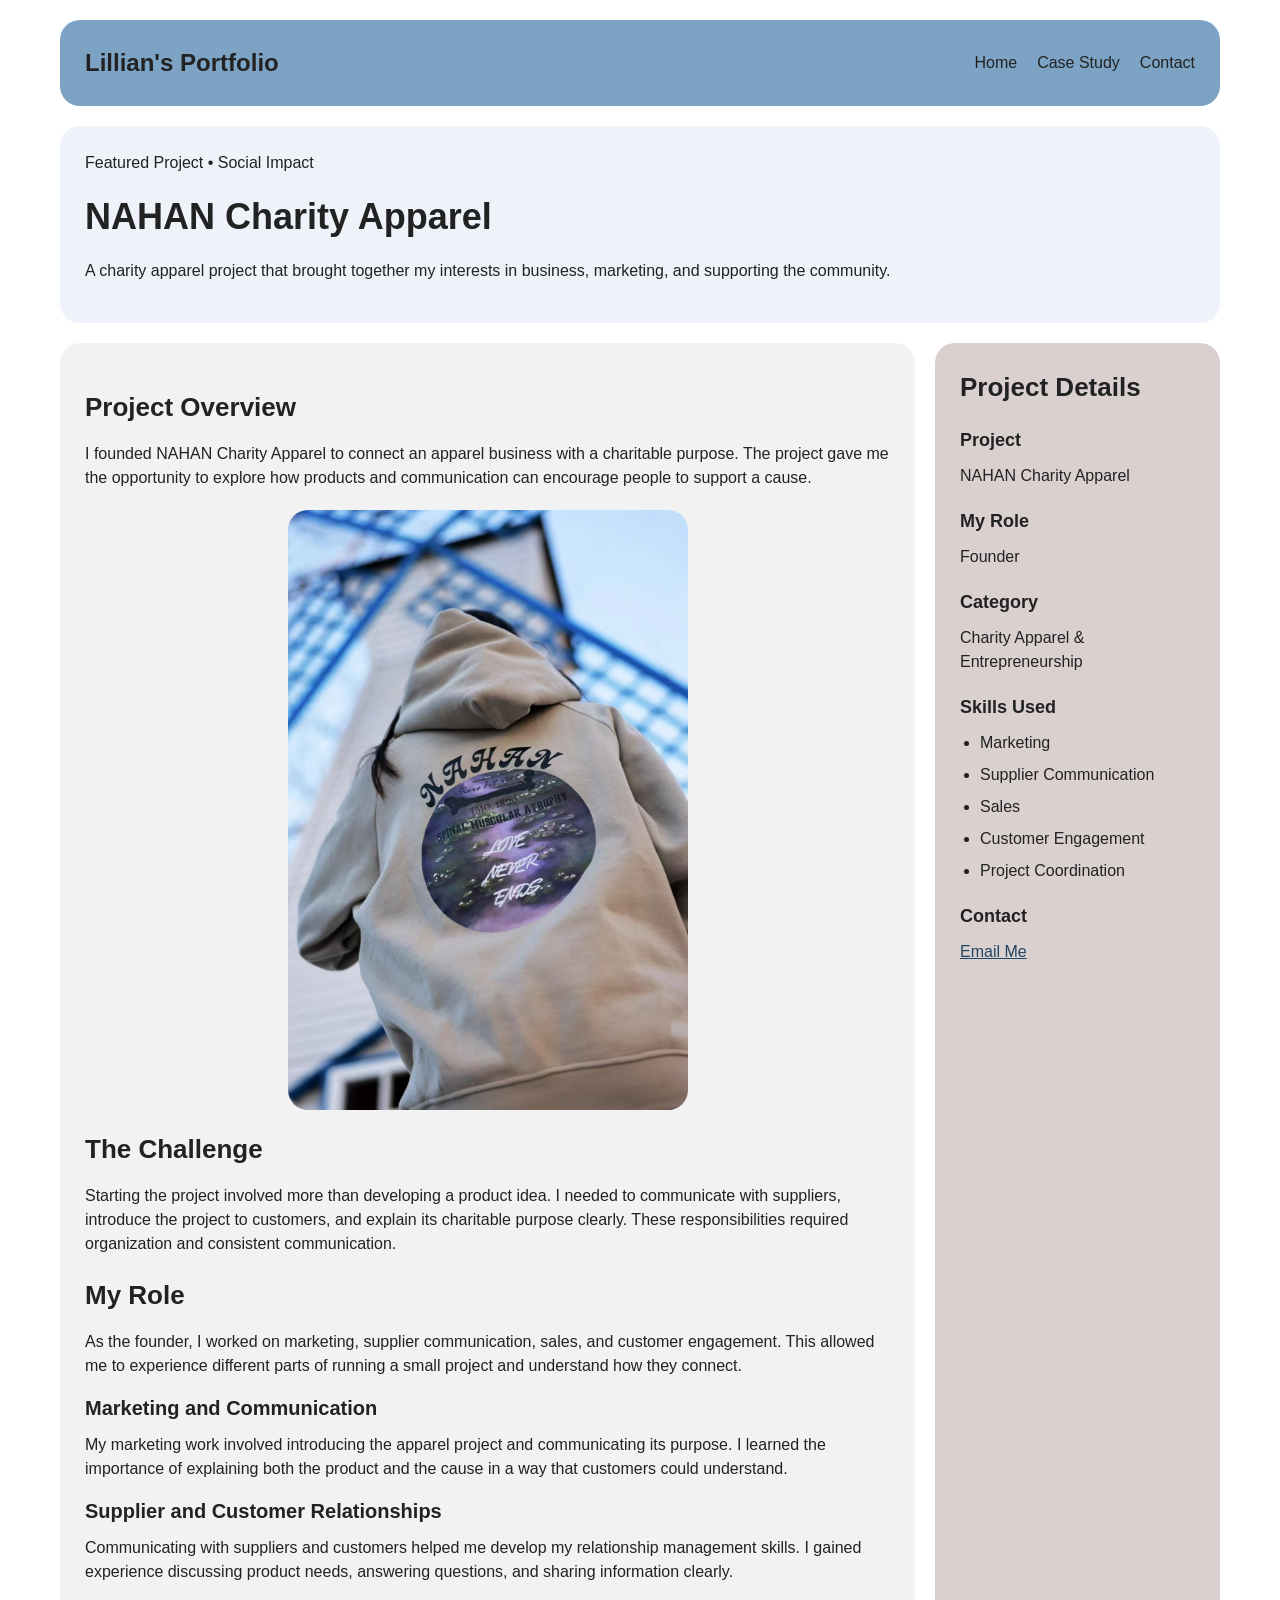
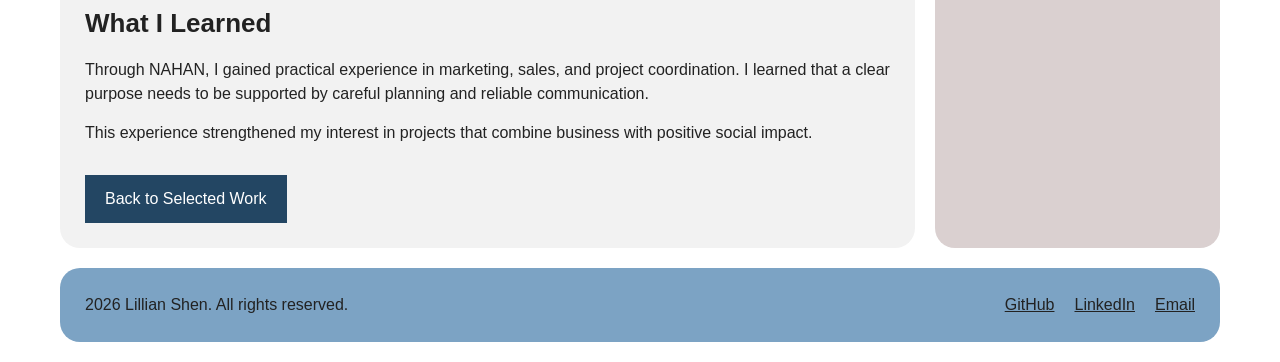
==== detail.html @ c2bb6942 "finish" ====
<!DOCTYPE html>
<html lang="en">

<head>
    <meta charset="UTF-8">
    <meta name="viewport" content="width=device-width, initial-scale=1.0">
    <title>NAHAN Charity Apparel | Lillian's Portfolio</title>
    <link rel="stylesheet" href="css/style.css">
</head>

<body>

    <div class="page-wrapper">

        <!-- Header -->
        <header class="header">
            <a class="brand" href="index.html">
                Lillian's Portfolio
            </a>

            <nav class="nav">
                <a href="index.html">Home</a>
                <a href="detail.html">Case Study</a>
                <a href="index.html#contact">Contact</a>
            </nav>
        </header>

        <main>

            <!-- Project Introduction -->
            <section class="detail-hero">
                <p class="eyebrow">Featured Project • Social Impact</p>

                <h1>NAHAN Charity Apparel</h1>

                <p>
                    A charity apparel project that brought together
                    my interests in business, marketing, and
                    supporting the community.
                </p>
            </section>

            <!-- Main article and sidebar -->
            <div class="content-grid">

                <article class="article-body">

                    <h2>Project Overview</h2>

                    <p>
                        I founded NAHAN Charity Apparel to connect
                        an apparel business with a charitable purpose.
                        The project gave me the opportunity to explore
                        how products and communication can encourage
                        people to support a cause.
                    </p>
                    
                    <img class="project-image" src="images/NAHAN.JPG"alt="NAHAN Charity Apparel clothing">

                    <h2>The Challenge</h2>

                    <p>
                        Starting the project involved more than developing
                        a product idea. I needed to communicate with
                        suppliers, introduce the project to customers,
                        and explain its charitable purpose clearly.
                        These responsibilities required organization
                        and consistent communication.
                    </p>

                    <h2>My Role</h2>

                    <p>
                        As the founder, I worked on marketing, supplier
                        communication, sales, and customer engagement.
                        This allowed me to experience different parts
                        of running a small project and understand how
                        they connect.
                    </p>

                    <h3>Marketing and Communication</h3>

                    <p>
                        My marketing work involved introducing the apparel
                        project and communicating its purpose. I learned
                        the importance of explaining both the product
                        and the cause in a way that customers could
                        understand.
                    </p>

                    <h3>Supplier and Customer Relationships</h3>

                    <p>
                        Communicating with suppliers and customers helped
                        me develop my relationship management skills.
                        I gained experience discussing product needs,
                        answering questions, and sharing information
                        clearly.
                    </p>

                    <h2>What I Learned</h2>

                    <p>
                        Through NAHAN, I gained practical experience in
                        marketing, sales, and project coordination.
                        I learned that a clear purpose needs to be
                        supported by careful planning and reliable
                        communication.
                    </p>

                    <p>
                        This experience strengthened my interest in
                        projects that combine business with positive
                        social impact.
                    </p>

                    <a class="button" href="index.html#work">
                        Back to Selected Work
                    </a>

                </article>

                <!-- Project -->
                <aside class="metadata">

                    <h2>Project Details</h2>

                    <h3>Project</h3>
                    <p>NAHAN Charity Apparel</p>

                    <h3>My Role</h3>
                    <p>Founder</p>

                    <h3>Category</h3>
                    <p>Charity Apparel & Entrepreneurship</p>

                    <h3>Skills Used</h3>

                    <ul>
                        <li>Marketing</li>
                        <li>Supplier Communication</li>
                        <li>Sales</li>
                        <li>Customer Engagement</li>
                        <li>Project Coordination</li>
                    </ul>

                    <h3>Contact</h3>

                    <a href="mailto:mingjun.shen@mail.utoronto.ca">
                        Email Me
                    </a>

                </aside>

            </div>

        </main>

        <!-- Footer -->
        <footer class="footer">

            <p>
                2026 Lillian Shen. All rights reserved.
            </p>

            <nav class="social-links">
                <a href="https://github.com/mingjunshen906-lgtm"
                   target="_blank"
                   rel="noopener noreferrer">
                    GitHub
                </a>

                <a href="https://www.linkedin.com/in/mingjun-shen-a990aa388/"
                   target="_blank"
                   rel="noopener noreferrer">
                    LinkedIn
                </a>

                <a href="mailto:mingjun.shen@mail.utoronto.ca">
                    Email
                </a>
            </nav>

        </footer>

    </div>

</body>

</html>
---- css/style.css ----
/* Reset */
* {
    margin: 0;
    padding: 0;
    box-sizing: border-box;
}


body {
    font-family: Arial, sans-serif;
    background-color: #ffffff;
    color: #222;
    line-height: 1.5;
}

.page-wrapper {
    max-width: 1200px;
    margin: 0 auto;
    padding: 20px;

}

h1 {
    font-size: 36px;
    margin-bottom: 15px;
}

h2 {
    font-size: 26px;
    margin-bottom: 15px;
}

h3 {
    font-size: 20px;
    margin-bottom: 10px;
}

p {
    margin-bottom: 15px;
}

a {
    color: #234663;
}

a:hover {
    text-decoration: underline;
}


/* Header */
.header {
    display: flex;
    flex-direction: column;
    gap: 15px;
    background-color: rgb(124, 163, 196);
    padding: 25px;
    border-radius: 20px;
}

.brand {
    font-size: 24px;
    font-weight: bold;
    color: #222;
    text-decoration: none;
}

/* Navigation */
.nav {
    display: flex;
    flex-wrap: wrap;
    gap: 20px;
}

.nav a {
    color: #222;
    text-decoration: none;
}

.nav a:hover {
    text-decoration: underline;
}

/* Hero */
.hero-grid {
    display: grid;
    grid-template-columns: 1fr;
    gap: 20px;
    margin-top: 20px;
}

.hero-intro {
    background-color: #edf3f8;
    padding: 25px;
    border-radius: 20px;
}

.description {
    font-size: 14px;
    font-weight: bold;
    color: #234663;
}

.role,
.experience-role {
    font-weight: bold;
    color: #555;
}

/* Buttons */
.button {
    display: inline-block;
    background-color: #234663;
    color: #ffffff;
    padding: 12px 20px;
    text-decoration: none;
}

.button:hover {
    background-color: #173249;
}

/* Profile */
.profile-panel {
    background-color: rgb(218, 208, 208);
    padding: 25px;
    border-radius: 20px;
}

.profile-image {
    width: 150px;
    height: 150px;
    object-fit: cover;
    border-radius: 50%;
    margin-bottom: 20px;
}

.profile-panel h3 {
    margin-top: 20px;
}

.skills {
    margin-left: 20px;
}

.skills li {
    margin-bottom: 5px;
}

/* Work Section */
.work-section {
    margin-top: 35px;
}

.section-heading {
    margin-bottom: 20px;
}

/* Gallery*/
.cards-gallery {
    display: grid;
    grid-template-columns: 1fr;
    gap: 20px;
}

/* Card*/
.card {
    display: flex;
    flex-direction: column;
    background-color: #f2f2f2;
    padding: 25px;
    border-radius: 20px;
}

.card-category {
    font-size: 14px;
    font-weight: bold;
    color: #234663;
}

.card-featured {
    background-color: rgb(218, 208, 208);
}

.card-link {
    margin-top: auto;
    padding-top: 15px;
    font-weight: bold;
}

/* Contact */
.contact-section {
    background-color: #edf3f8;
    padding: 25px;
    margin-top: 35px;
    border-radius: 20px;
}

/* Footer */
.footer {
    display: flex;
    flex-direction: column;
    gap: 15px;
    background-color: rgb(124, 163, 196);
    padding: 25px;
    margin-top: 20px;
    border-radius: 20px;
}

.footer p {
    margin-bottom: 0;
}

.social-links {
    display: flex;
    flex-wrap: wrap;
    gap: 20px;
}

.social-links a {
    color: #222;
}

/* Desktop home page*/
@media (min-width: 768px) {
    .header {
        flex-direction: row;
        justify-content: space-between;
        align-items: center;
    }

    .hero-grid {
        grid-template-columns: 2fr 1fr;
    }

    .cards-gallery {
        grid-template-columns:
            repeat(auto-fit, minmax(280px, 1fr));
    }

    .footer {
        flex-direction: row;
        justify-content: space-between;
        align-items: center;
    }
}



/* Detail page */
.detail-hero {
    background-color: #edf3f8;
    padding: 25px;
    margin-top: 20px;
    margin-bottom: 20px;
    border-radius: 20px;
}
.content-grid {
    display: grid;
    grid-template-columns: 1fr;
    gap: 20px;
}

/* Main article */
.article-body {
    background-color: #f2f2f2;
    padding: 25px;
    border-radius: 20px;
}

.article-body h2 {
    margin-top: 20px;
    margin-bottom: 15px;
}

.project-image {
    display: block;
    width: 100%;
    max-width: 400px;
    height: auto;
    margin: 20px auto;
    border-radius: 20px;
}

.article-body h3 {
    margin-top: 15px;
}

.article-body .button {
    margin-top: 15px;
}

/* Project sidebar */
.metadata {
    background-color: rgb(218, 208, 208);
    padding: 25px;
    border-radius: 20px;
}

.metadata h3 {
    font-size: 18px;
    margin-top: 20px;
}

.metadata ul {
    margin-left: 20px;
}

.metadata li {
    margin-bottom: 8px;
}

/* Detail page: desktop */
@media (min-width: 768px) {
    .content-grid {
        grid-template-columns: 3fr 1fr;
    }
}
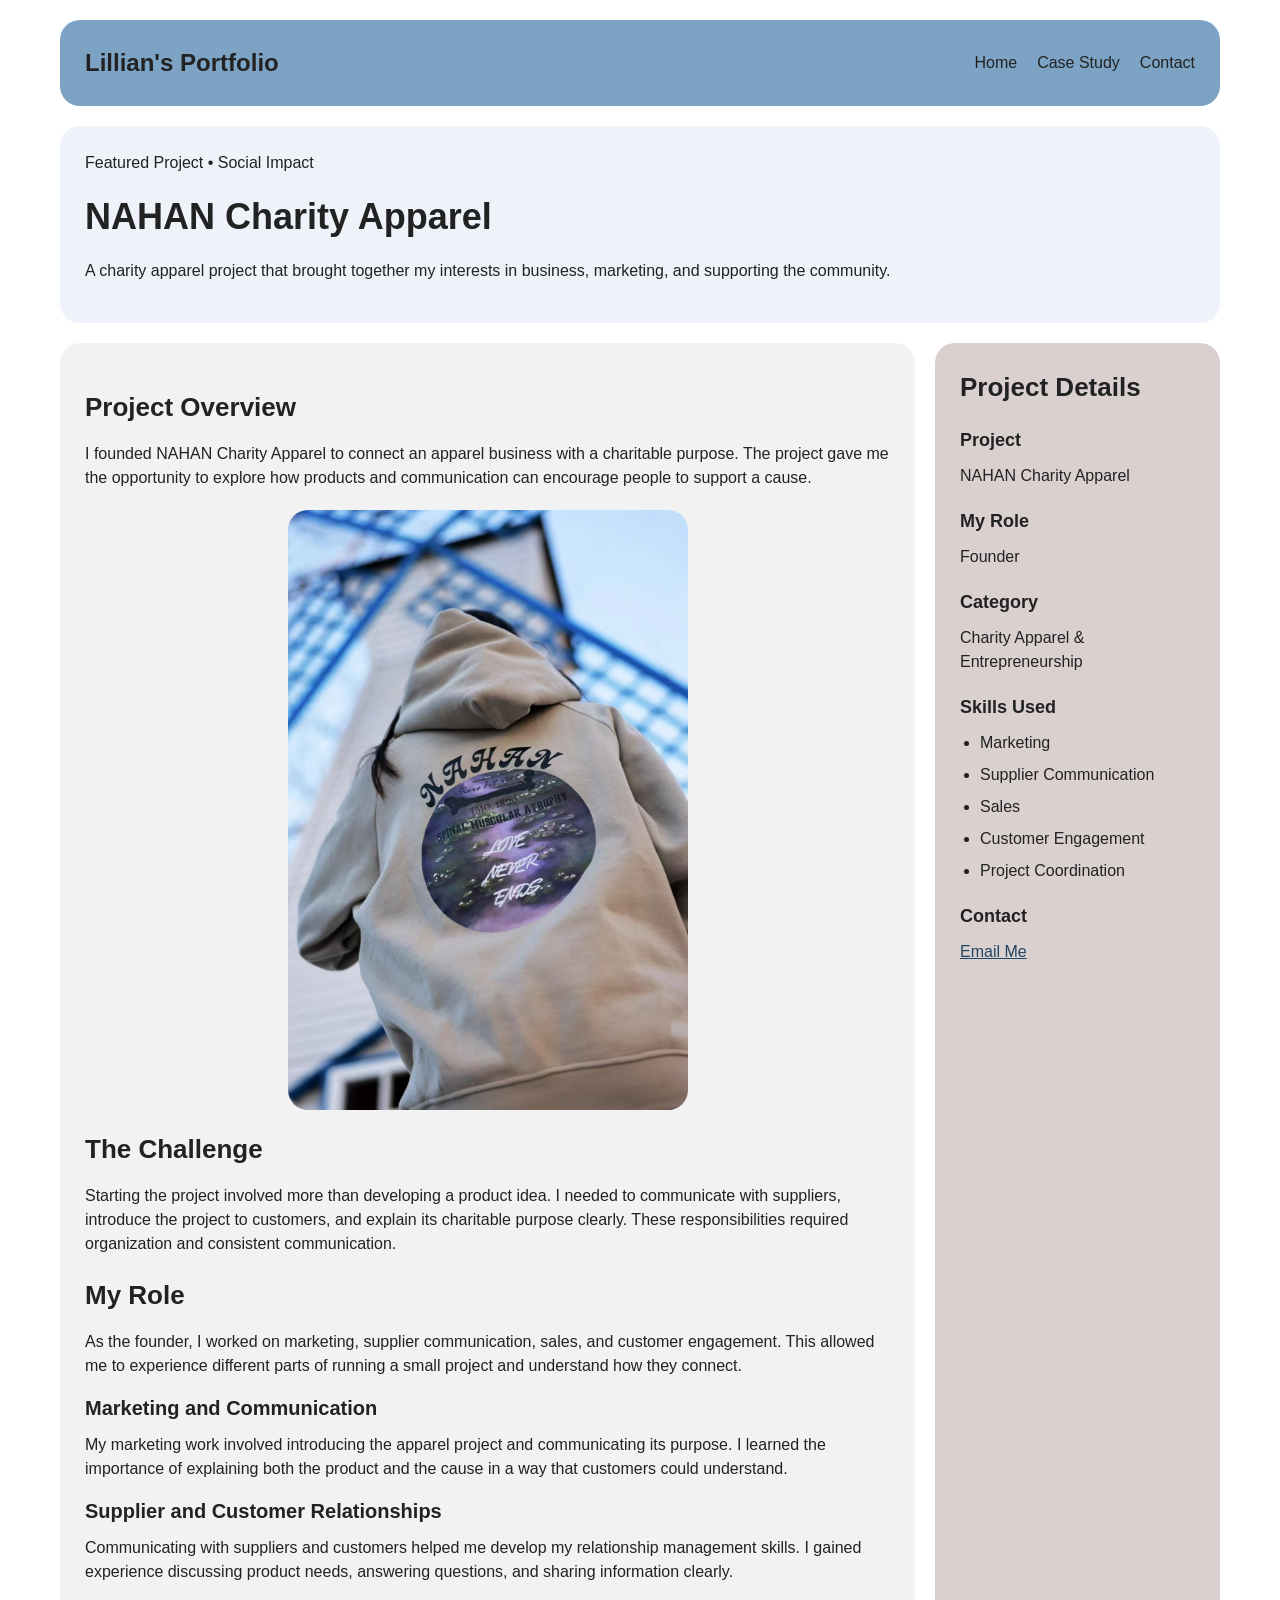
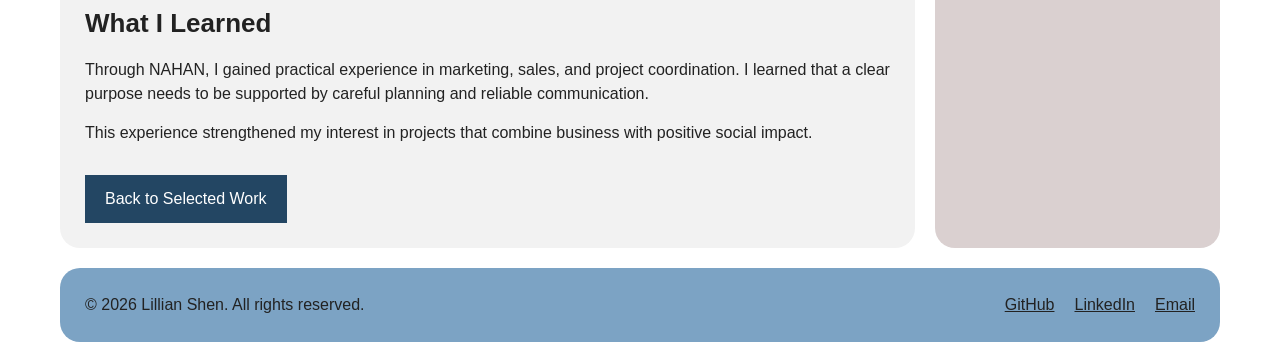
==== commit 95cf8031: "update" ====
--- a/detail.html
+++ b/detail.html
@@ -160,7 +160,7 @@
         <footer class="footer">
 
             <p>
-                2026 Lillian Shen. All rights reserved.
+                © 2026 Lillian Shen. All rights reserved.
             </p>
 
             <nav class="social-links">
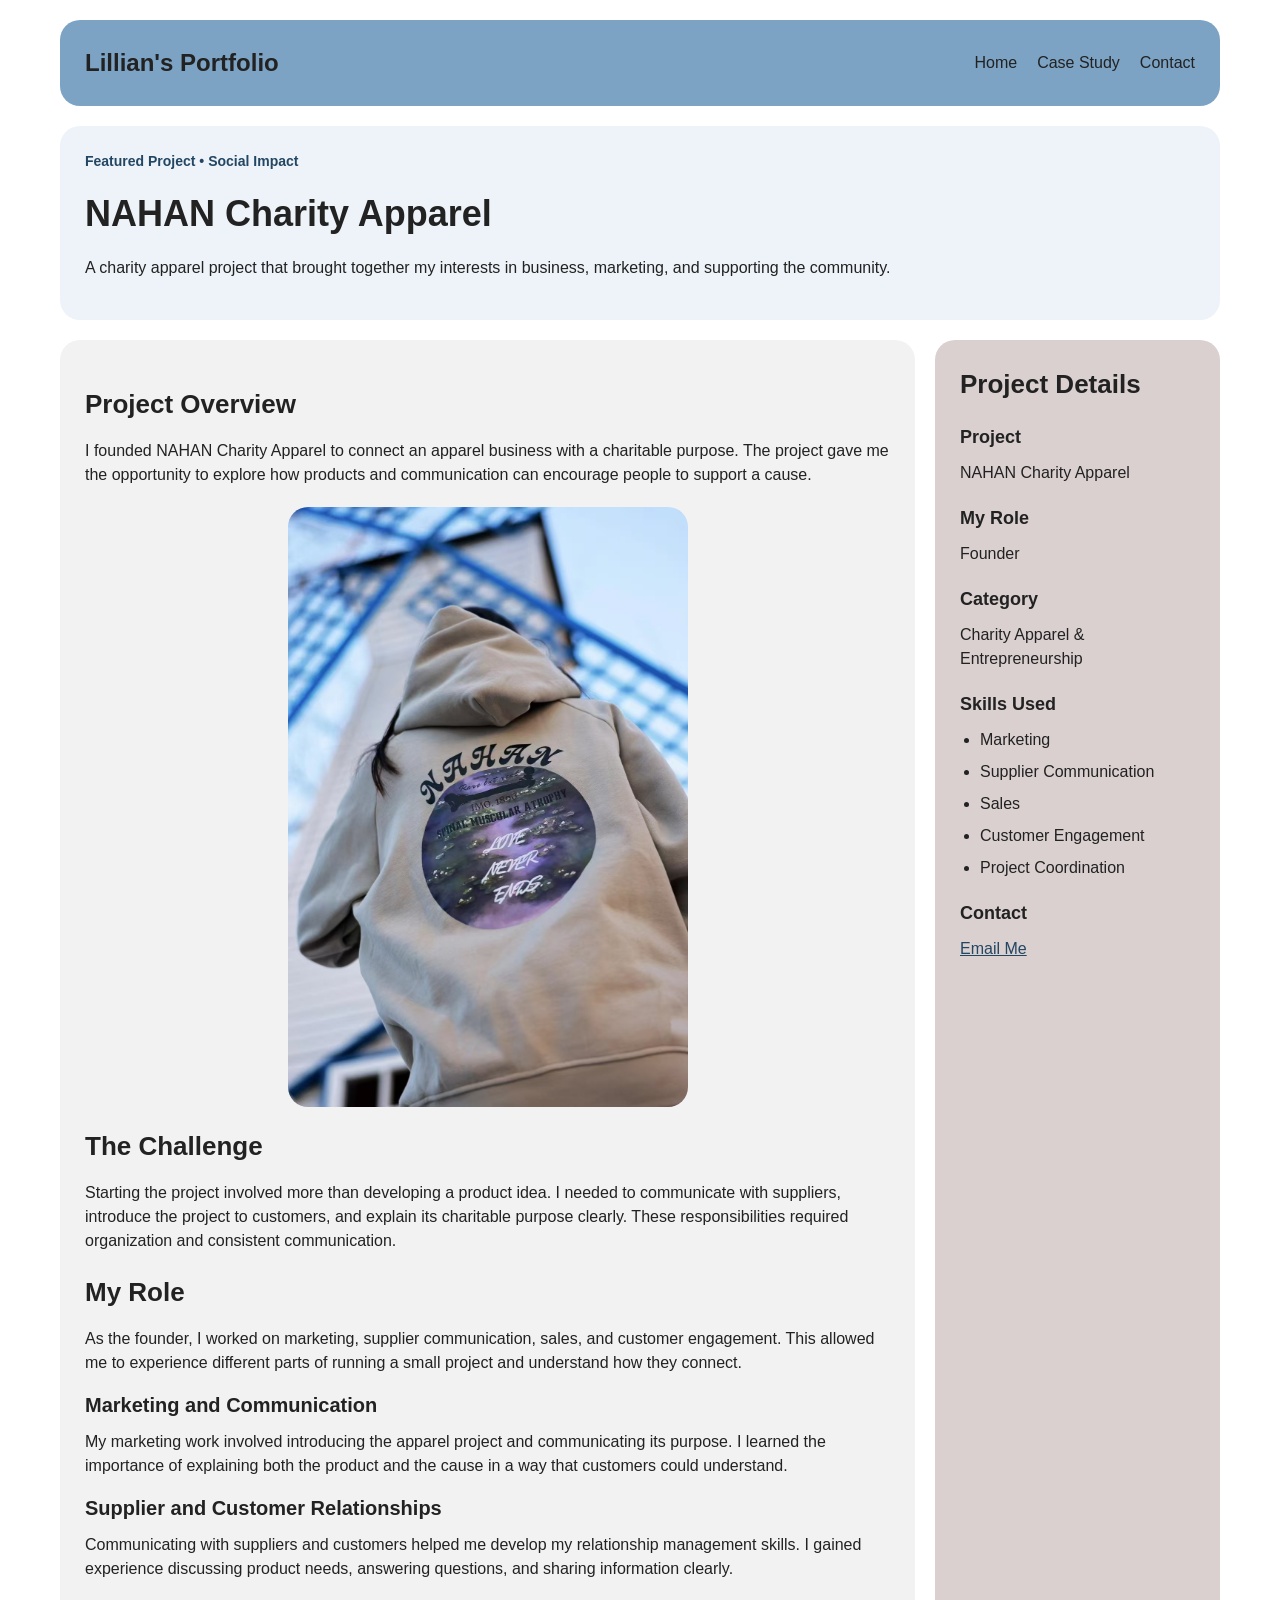
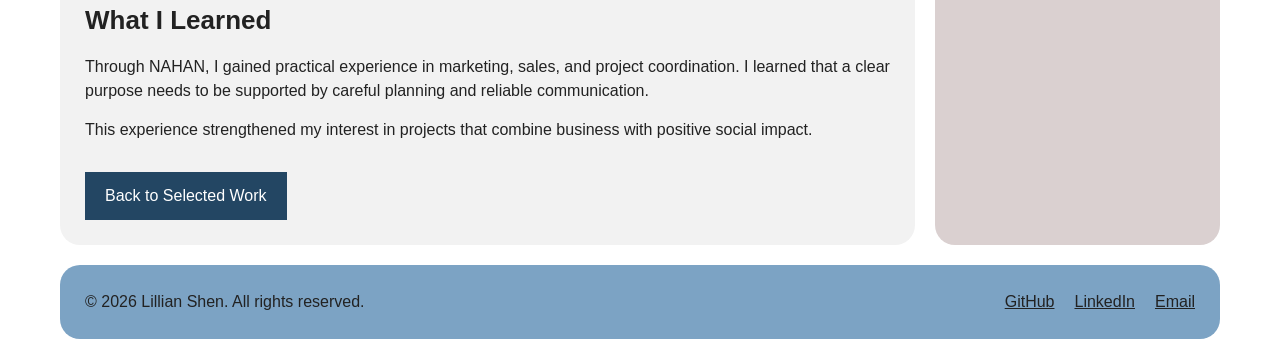
==== commit 62fdae96: "update" ====
--- a/detail.html
+++ b/detail.html
@@ -29,7 +29,7 @@
 
             <!-- Project Introduction -->
             <section class="detail-hero">
-                <p class="eyebrow">Featured Project • Social Impact</p>
+                <p class="description">Featured Project • Social Impact</p>
 
                 <h1>NAHAN Charity Apparel</h1>
 
@@ -55,7 +55,7 @@
                         people to support a cause.
                     </p>
                     
-                    <img class="project-image" src="images/NAHAN.JPG"alt="NAHAN Charity Apparel clothing">
+                    <img class="project-image" src="images/NAHAN.JPG" alt="NAHAN Charity Apparel clothing">
 
                     <h2>The Challenge</h2>
 
@@ -187,4 +187,4 @@
 
 </body>
 
-</html>+</html>
